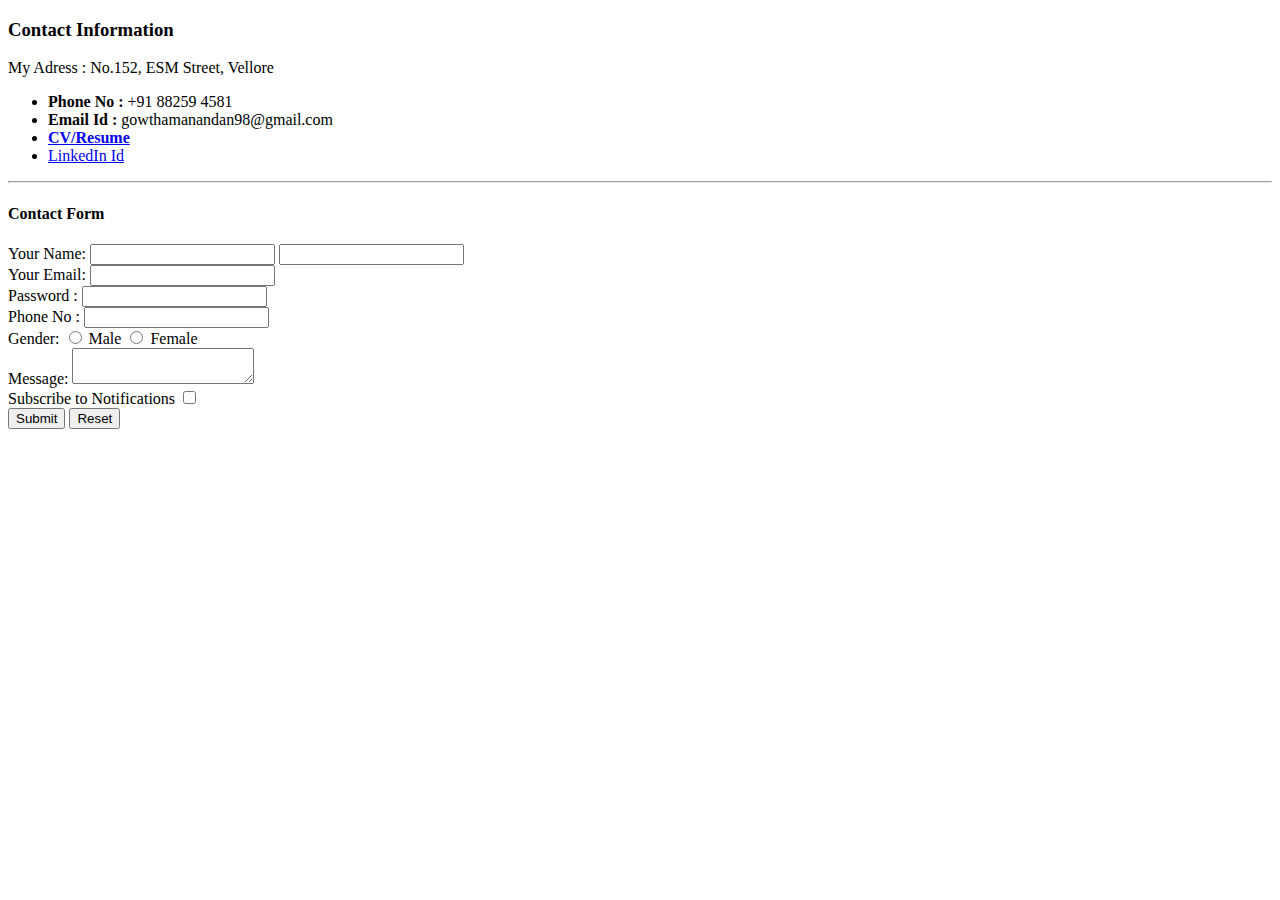
==== contact.html @ 28520240 "initial CV website" ====
<!DOCTYPE html>
<html lang="en" dir="ltr">

<head>
  <meta charset="utf-8">
  <title>Contact Me</title>
</head>

<body>
  <h3>Contact Information</h3>
  <p>My Adress : No.152, ESM Street, Vellore</p>
  <ul>
    <li><strong>Phone No :</strong> +91 88259 4581</li>
    <li><strong>Email Id : </strong>gowthamanandan98@gmail.com</li>
    <li><a href="documents/120003101_Gowtham A (2).pdf"><strong>CV/Resume</strong></a></li>
    <li><a href="https://www.linkedin.com/in/gowtham-anandan-63797b17a">LinkedIn Id</a></li>
  </ul>
  <hr>
  <h4>Contact Form</h4>
  <form action="mailto:roxgowtham@gmail.com" method="post" enctype="text/plain">
    <label>Your Name:</label>
    <input type="text" name="firstname" value="">
    <input type="text" name="lastname" value="">
    <br>
    <label for="">Your Email:</label>
    <input type="email" name="emailid" value="">
    <br>
    <label for=""> Password :</label>
    <input type="password" name="passwd" value="">
    <br>
    <label for="">Phone No :</label>
    <input type="tel" name="phoneno" value="">
    <br>
    <label for="">Gender:</label>
    <input type="radio" id="Male" name="gender" value="male">
    <label for="">Male</label>
    <input type="radio" id="Female" name="gender" value="female">
    <label for="">Female</label>
    <br>
    <label for="">Message:</label>
    <textarea name="msg" rows="2" cols="20"></textarea>
    <br>
    <label>Subscribe to Notifications</label>
    <input type="checkbox" name="noti" value="subscribed">
    <br>
    <input type="submit" name="sub">
    <input type="reset" name="rst" value="Reset">
  </form>

</body>

</html>
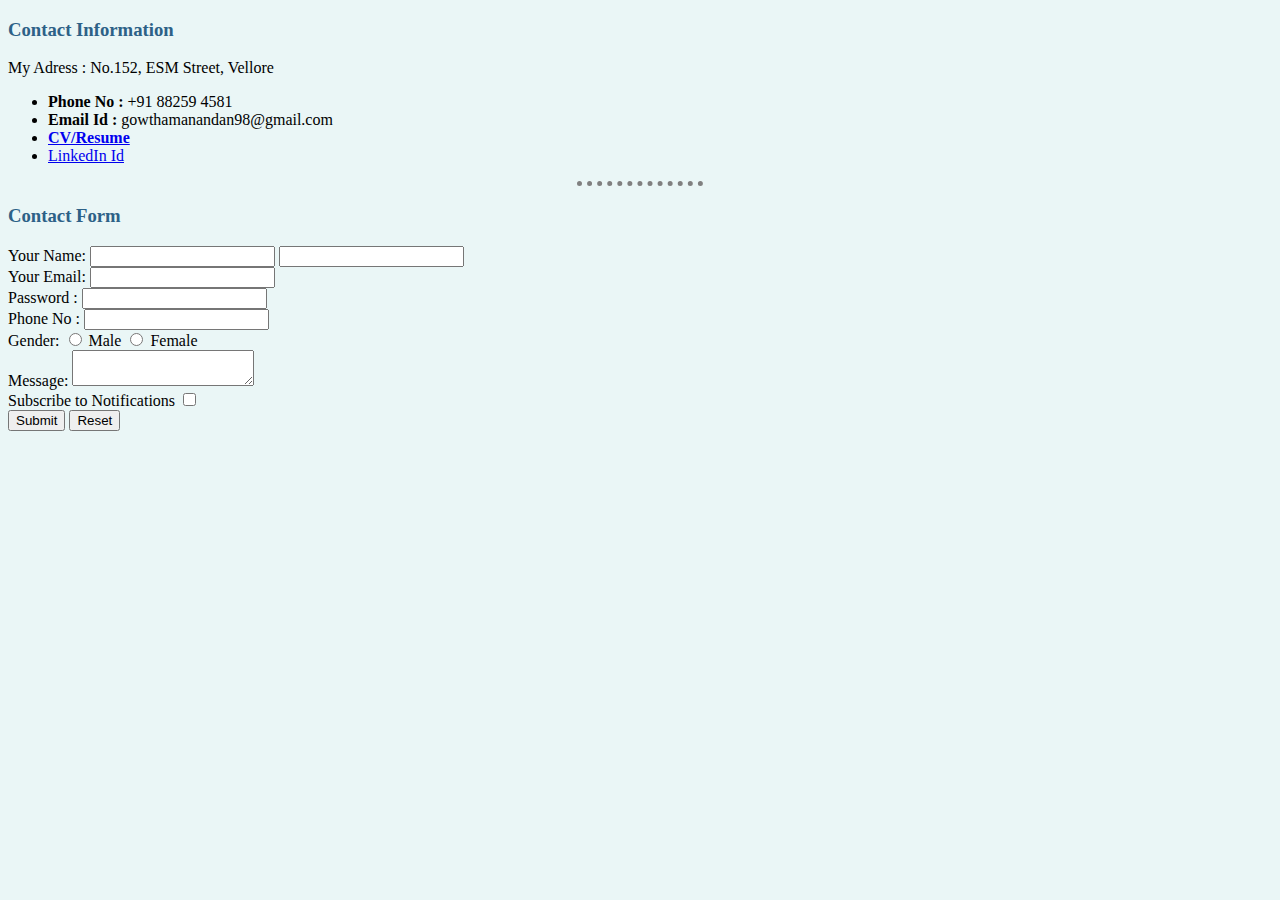
==== commit f7190355: "update 1" ====
--- a/contact.html
+++ b/contact.html
@@ -4,6 +4,7 @@
 <head>
   <meta charset="utf-8">
   <title>Contact Me</title>
+  <link rel="stylesheet" href="css/styles.css">
 </head>
 
 <body>
@@ -16,7 +17,7 @@
     <li><a href="https://www.linkedin.com/in/gowtham-anandan-63797b17a">LinkedIn Id</a></li>
   </ul>
   <hr>
-  <h4>Contact Form</h4>
+  <h3>Contact Form</h3>
   <form action="mailto:roxgowtham@gmail.com" method="post" enctype="text/plain">
     <label>Your Name:</label>
     <input type="text" name="firstname" value="">
--- a/css/styles.css
+++ b/css/styles.css
@@ -0,0 +1,14 @@
+  body {
+    background-color: #EAF6F6;
+  }
+
+  hr {
+    border-color: grey;
+    border-style: dotted none none none;
+    border-width: 5px;
+    width: 10%;
+  }
+  h1{
+    color: #66BFBF;
+  }
+  h3{color: #2d6187;}
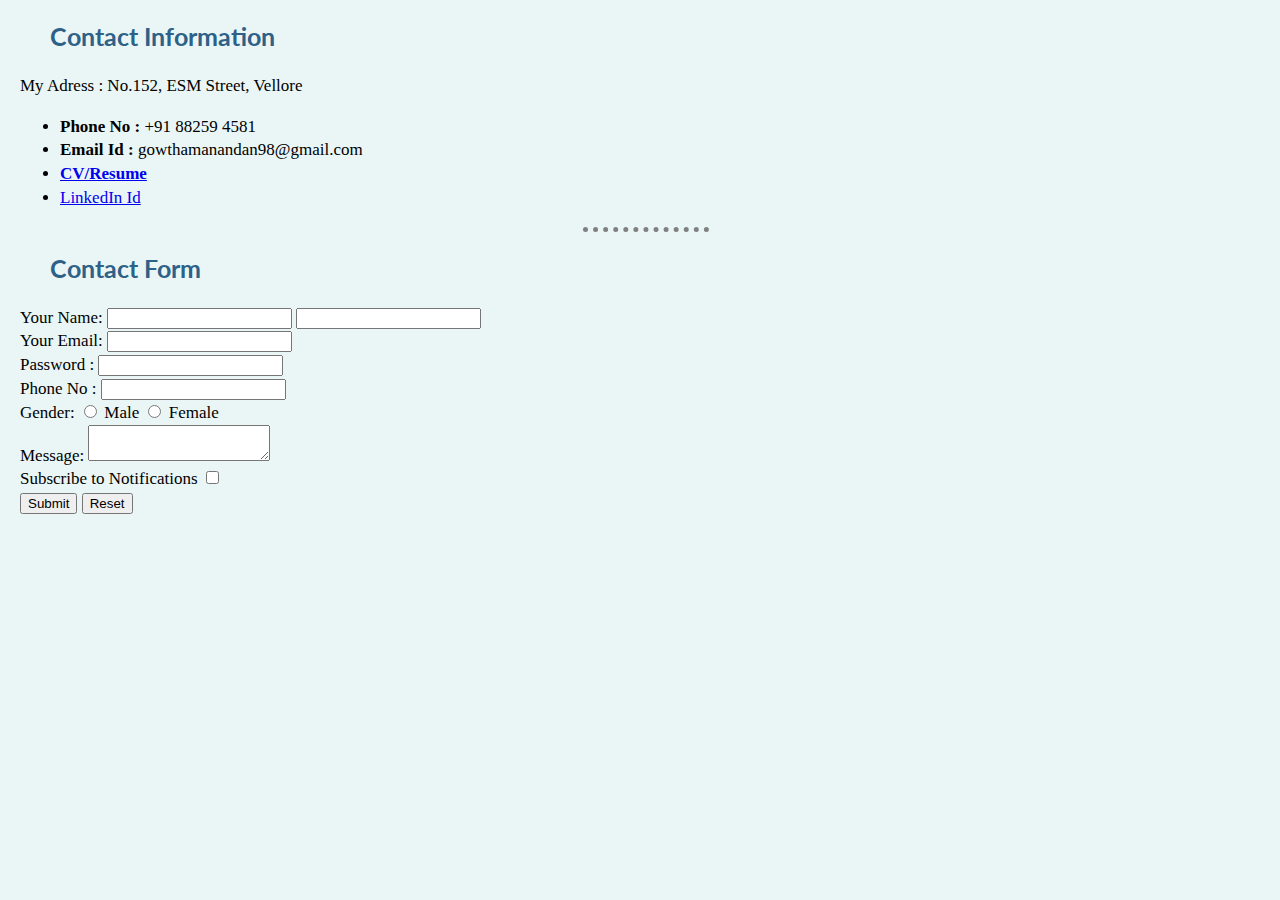
==== commit ae3d400d: "up" ====
--- a/contact.html
+++ b/contact.html
@@ -4,6 +4,7 @@
 <head>
   <meta charset="utf-8">
   <title>Contact Me</title>
+  <link href="https://fonts.googleapis.com/css2?family=Lato:ital,wght@0,300;1,300;1,400&family=Open+Sans:ital@0;1&display=swap" rel="stylesheet">
   <link rel="stylesheet" href="css/styles.css">
 </head>
 
--- a/css/styles.css
+++ b/css/styles.css
@@ -1,14 +1,54 @@
-  body {
-    background-color: #EAF6F6;
-  }
+/**********************Tag Selector*****************/
+body {
+  background-color: #EAF6F6;
+  font-family: 'Playfair Display', serif;
+  font-size: 17px;
+  font-weight: normal;
+  line-height: 140%;
+  margin-left: 20px;
 
-  hr {
-    border-color: grey;
-    border-style: dotted none none none;
-    border-width: 5px;
-    width: 10%;
-  }
-  h1{
-    color: #66BFBF;
-  }
-  h3{color: #2d6187;}
+}
+
+hr {
+  border-color: grey;
+  border-style: dotted none none none;
+  border-width: 5px;
+  width: 10%;
+}
+
+h1 {
+  color: #66BFBF;
+}
+
+h3 {
+  color: #2d6187;
+  font-family: 'Lato', sans-serif;
+  font-size: 25px;
+  margin-left: 30px;
+}
+
+a {
+  font-size: 17px;
+}
+
+/**********************class Selector*****************/
+.pic {
+  background-color: #FFFFFF;
+  border-radius: 100%;
+  box-shadow: 8px 8px 5px 0 rgba(86, 109, 84, 0.52);
+  filter: url("filters.svg#filter-id");
+}
+
+.int {
+  font-family: 'Open Sans', sans-serif; ;
+  font-size: 45px;
+  font-weight: lighter;
+}
+
+.intro {
+  font-family: 'Lato', sans-serif;
+  font-size: 17px;
+  line-height: 140%;
+  text-align: justify;
+  width: 40%;
+}
